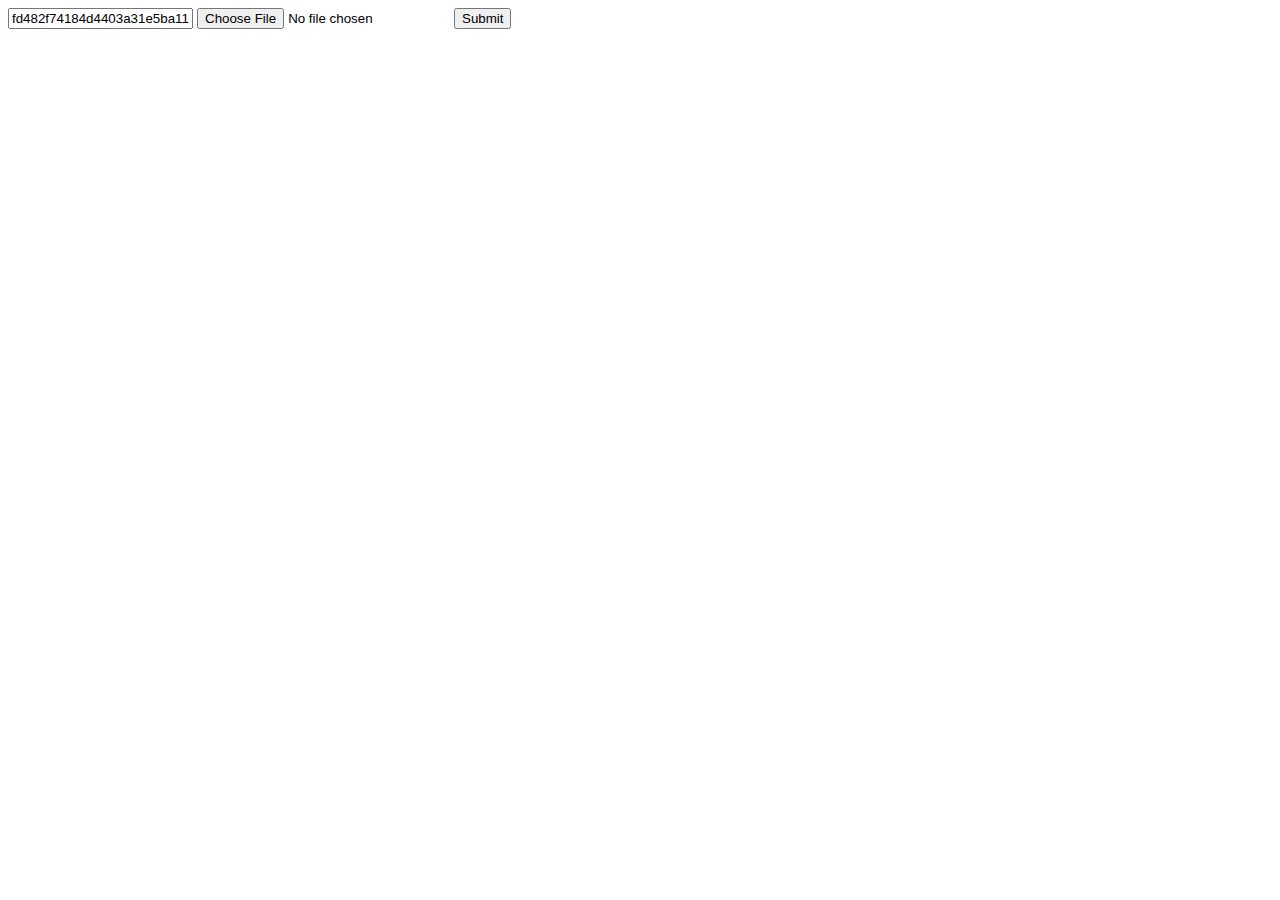
==== faceapitest.html @ 61edc838 "Merge branch 'master' of https://github.com/tjh820/project1" ====
<html>
  <head>
    <script src="http://code.jquery.com/jquery-1.11.0.min.js"></script>
  </head>
  <body>
    <form id="myform" method="post" action="https://api-face.sightcorp.com/api/detect/"
          enctype="multipart/form-data">
      <input type="text" name="app_key" value="fd482f74184d4403a31e5ba110adb6c2"/>
      <input type="file" name="img"/>
      <input type="submit"/>
    </form>
    <div id="result">
    </div>

    <script>
      $(document).ready(function() {

        var successCallback = function( data, textStatus, jqXHR ) {
          alert( JSON.stringify( data ) );
          alert( "First person Age : " + data.people[0].age );
          console.log(data);
        };
        
        var failCallback = function( jqXHR, textStatus, errorThrown ) {
          alert( "There has been an error!" );
        };

        $( "#myform" ).submit(
          function(e) {
            e.preventDefault();
            var formdata = new FormData( document.getElementById( "myform" ) );
            $.ajax( { url         :  $( this ).attr( 'action' ),
                      type        : "POST",
                      data        : formdata,
                      success     : successCallback,
                      error       : failCallback,
                      processData : false,
                      contentType : false } );
          });

      });
    </script>
  </body>
</html>
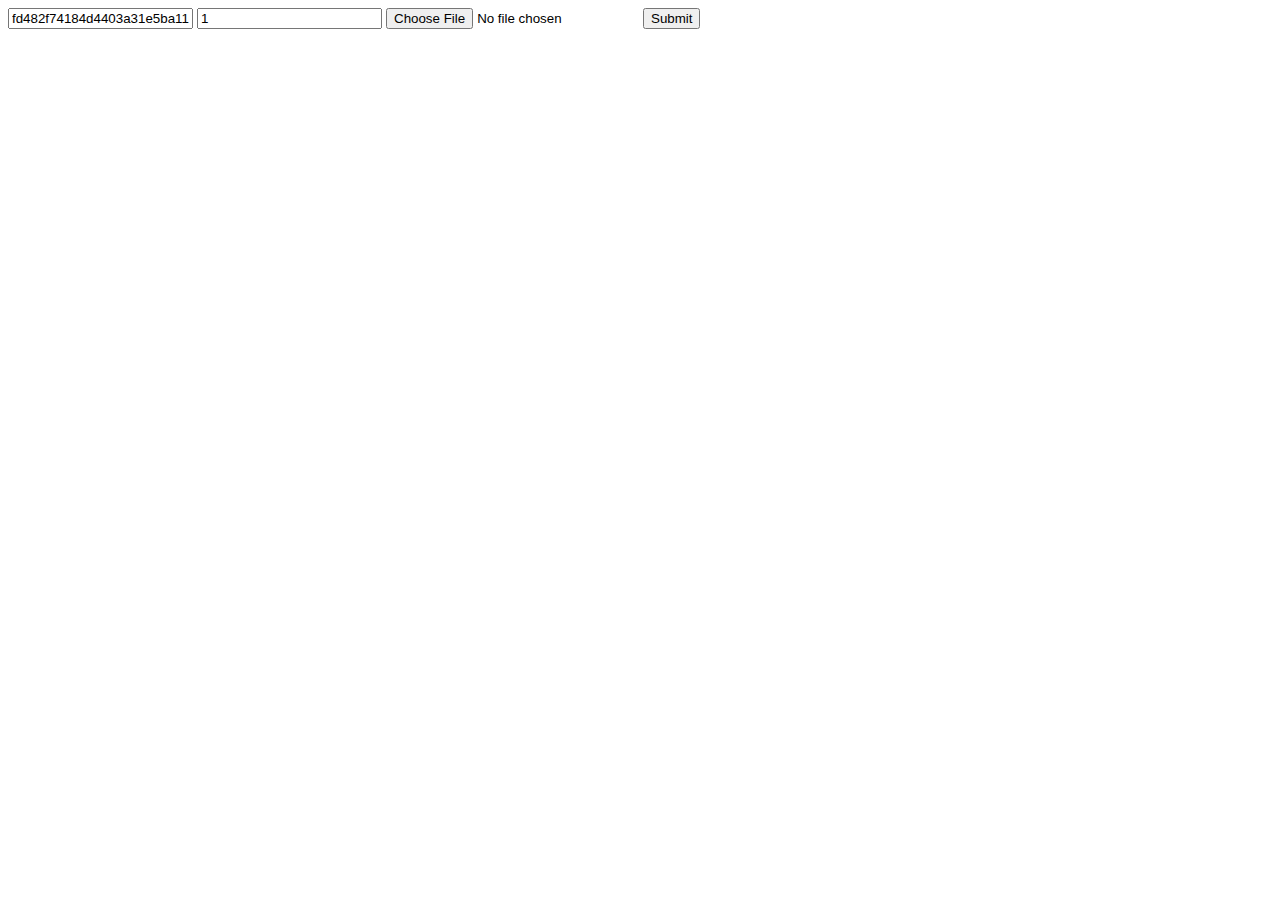
==== commit 633a5ed2: "dropdown selector works" ====
--- a/faceapitest.html
+++ b/faceapitest.html
@@ -1,44 +1,51 @@
 <html>
-  <head>
-    <script src="http://code.jquery.com/jquery-1.11.0.min.js"></script>
-  </head>
-  <body>
-    <form id="myform" method="post" action="https://api-face.sightcorp.com/api/detect/"
-          enctype="multipart/form-data">
-      <input type="text" name="app_key" value="fd482f74184d4403a31e5ba110adb6c2"/>
-      <input type="file" name="img"/>
-      <input type="submit"/>
-    </form>
-    <div id="result">
-    </div>
 
-    <script>
-      $(document).ready(function() {
+<head>
+  <script src="http://code.jquery.com/jquery-1.11.0.min.js"></script>
+</head>
 
-        var successCallback = function( data, textStatus, jqXHR ) {
-          alert( JSON.stringify( data ) );
-          alert( "First person Age : " + data.people[0].age );
-          console.log(data);
-        };
-        
-        var failCallback = function( jqXHR, textStatus, errorThrown ) {
-          alert( "There has been an error!" );
-        };
+<body>
+  <form id="myform" method="post" action="https://api-face.sightcorp.com/api/detect/" enctype="multipart/form-data">
+    <input type="text" name="app_key" value="fd482f74184d4403a31e5ba110adb6c2" />
+    <input type="text" name="ethnicity" value= 1 />
+    <input type="file" name="img" />
+    <input type="submit" />
+  </form>
+  <div id="result">
+  </div>
 
-        $( "#myform" ).submit(
-          function(e) {
-            e.preventDefault();
-            var formdata = new FormData( document.getElementById( "myform" ) );
-            $.ajax( { url         :  $( this ).attr( 'action' ),
-                      type        : "POST",
-                      data        : formdata,
-                      success     : successCallback,
-                      error       : failCallback,
-                      processData : false,
-                      contentType : false } );
+  <script>
+    $(document).ready(function () {
+
+      var successCallback = function (data, textStatus, jqXHR) {
+        alert(JSON.stringify(data));
+        alert("sadness: " + data.people[0].ethnicity.african);
+        console.log(data);
+      };
+
+      var failCallback = function (jqXHR, textStatus, errorThrown) {
+        alert("There has been an error!");
+      };
+
+      $("#myform").submit(
+        function (e) {
+          e.preventDefault();
+          var formdata = new FormData(document.getElementById("myform"));
+          
+          $.ajax({
+            url: $(this).attr('action'),
+            type: "POST",
+            data: formdata,
+            success: successCallback,
+            error: failCallback,
+            processData: false,
+            contentType: false,
+            ethnicity: true
           });
+        });
 
-      });
-    </script>
-  </body>
+    });
+  </script>
+</body>
+
 </html>